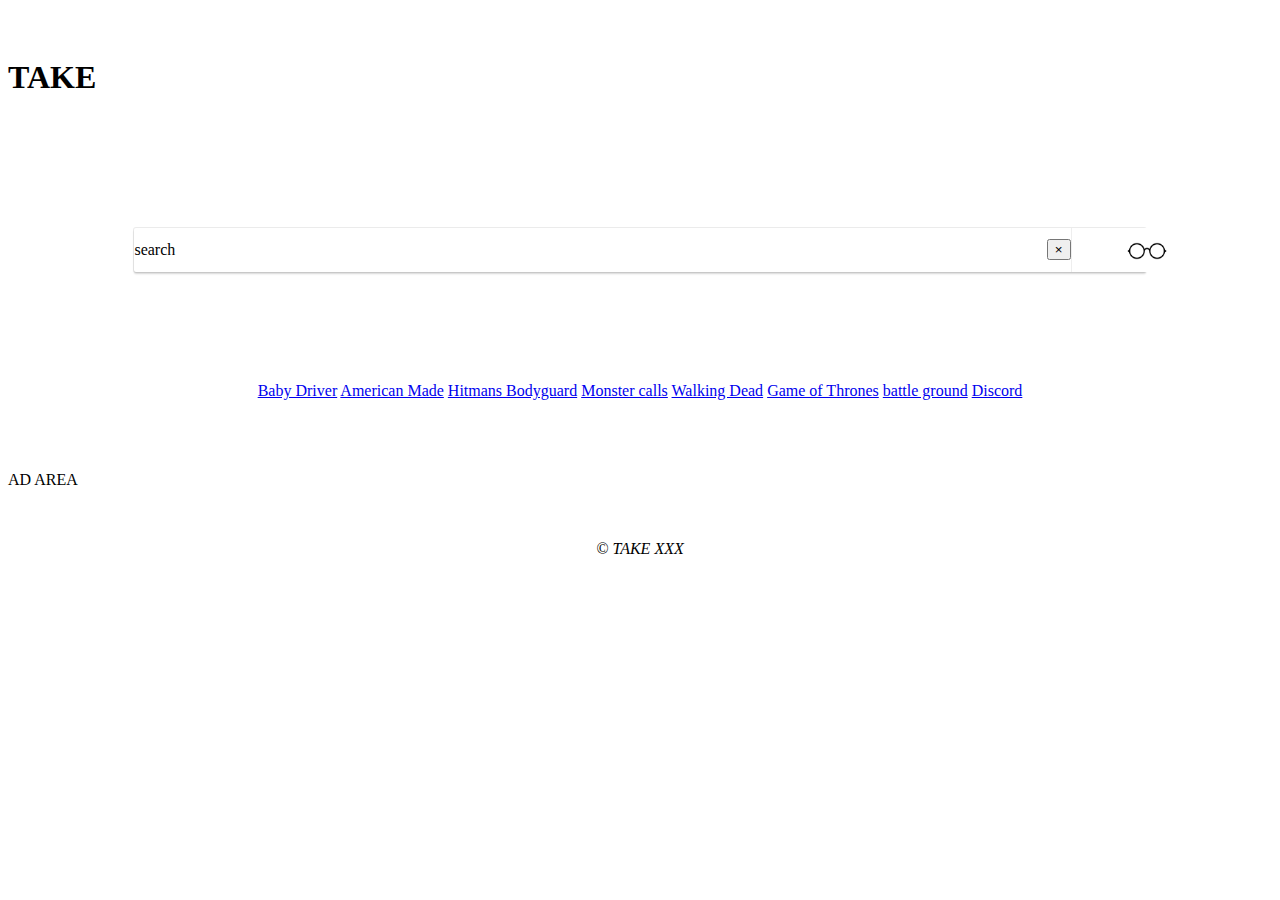
==== index.html @ dae0ed4f "index 추가" ====
<!DOCTYPE html>
<html lang="en">
  <head>
    <!-- Required meta tags -->
    <meta charset="utf-8">
    <meta name="viewport" content="width=device-width, initial-scale=1, shrink-to-fit=no">
     <meta http-equiv="X-UA-Compatible" content="IE=edge,chrome=1" />
    <title>TAKE XXX</title>
    <!-- Bootstrap CSS -->
    <link rel="stylesheet" href="https://maxcdn.bootstrapcdn.com/bootstrap/4.0.0-beta/css/bootstrap.min.css" integrity="sha384-/Y6pD6FV/Vv2HJnA6t+vslU6fwYXjCFtcEpHbNJ0lyAFsXTsjBbfaDjzALeQsN6M" crossorigin="anonymous">
    <style>
      .ad-area{height: 60px; line-height: 60px; margin-bottom: 30px}
      .eye-img{height: 44px; width: auto}
      .search {
          background-color: #fff;
          height: 44px;
          width: 80%;
          margin:30px auto;
          border-radius: 2px;
          box-shadow: 0 2px 2px 0 rgba(0,0,0,0.16), 0 0 0 1px rgba(0,0,0,0.08);
          transition: box-shadow 200ms cubic-bezier(0.4, 0.0, 0.2, 1);
          position: relative;
      }
      .search input {
        width: 85%;
        height: 42px;
        border: none;
      }
      .sub-btn {
        position: absolute;
        text-align: center;
        width: 15%;
        height: 44px;
        border: none;
        background-color: #fff;
        border-left: 1px solid #EEE;
      }
    </style>  
  </head>
  <body>
    <header class="container" style="padding : 30px 0 50px 0">
      <!-- 로고 -->
      <h1>TAKE</h1>
    </header>
    <section>
      <!-- 검색영역 -->
      <div class="container" style="padding : 30px 0 50px 0">
        <div class="search">
           <form action="">
            <div class="form-group">
              <label for="search-bar" class="sr-only">search</label>
              <!-- 검색 창 -->
              <input type="text" name="search-bar" id="search-bar">
              <!-- 내용 지우기 -->
              <button type="button" class="close" aria-label="reset">
                <span aria-hidden="true">&times;</span>
              </button>
              <!-- 검색 버튼 -->
              <button type="submit" class="sub-btn"><img class="eye-img" src="img/eyecon.png" alt=""></button>
            </div>
          </div>
        </form>
      </div>
      <!-- 추천검색어 -->
      <div class="container" style="text-align: center; padding : 30px 0 50px 0">
          <a href="#" class="badge badge-primary">Baby Driver</a>
          <a href="#" class="badge badge-secondary">American Made</a>
          <a href="#" class="badge badge-success">Hitmans Bodyguard</a>
          <a href="#" class="badge badge-danger">Monster calls</a>
          <a href="#" class="badge badge-warning">Walking Dead</a>
          <a href="#" class="badge badge-info">Game of Thrones</a>
          <a href="#" class="badge badge-light">battle ground</a>
          <a href="#" class="badge badge-dark">Discord</a>
      </div>
    </section>
    <footer class="container fixed-bottom">
      <div class="bg-light text-center ad-area">
        AD AREA
      </div>
      <address style="text-align: center">© TAKE XXX</address>
    </footer>

    <!-- Optional JavaScript -->
    <!-- jQuery first, then Popper.js, then Bootstrap JS -->
    <script src="https://code.jquery.com/jquery-3.2.1.slim.min.js" integrity="sha384-KJ3o2DKtIkvYIK3UENzmM7KCkRr/rE9/Qpg6aAZGJwFDMVNA/GpGFF93hXpG5KkN" crossorigin="anonymous"></script>
    <script src="https://cdnjs.cloudflare.com/ajax/libs/popper.js/1.11.0/umd/popper.min.js" integrity="sha384-b/U6ypiBEHpOf/4+1nzFpr53nxSS+GLCkfwBdFNTxtclqqenISfwAzpKaMNFNmj4" crossorigin="anonymous"></script>
    <script src="https://maxcdn.bootstrapcdn.com/bootstrap/4.0.0-beta/js/bootstrap.min.js" integrity="sha384-h0AbiXch4ZDo7tp9hKZ4TsHbi047NrKGLO3SEJAg45jXxnGIfYzk4Si90RDIqNm1" crossorigin="anonymous"></script>
  </body>
</html>
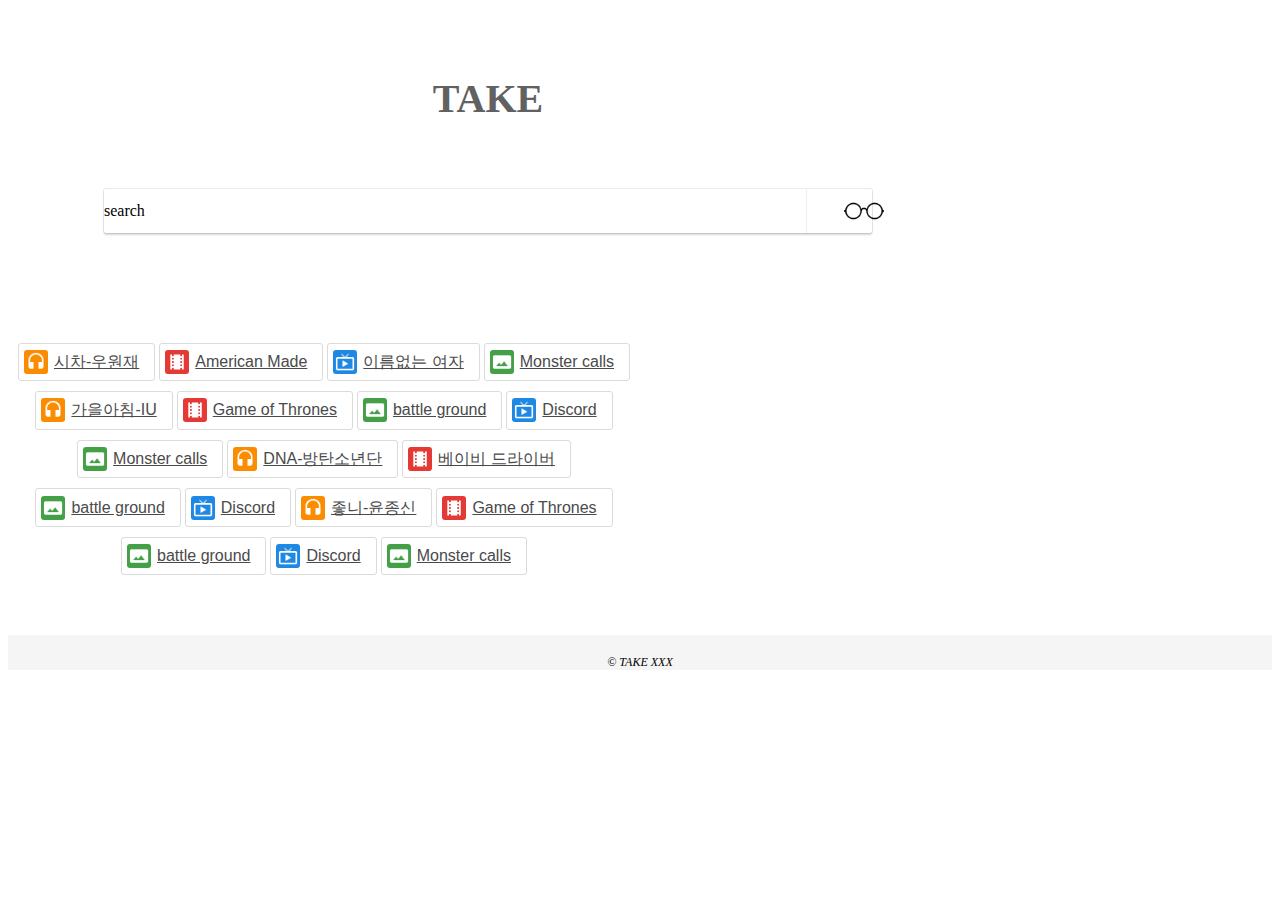
==== commit bd34cea2: "take ver 0.1" ====
--- a/index.html
+++ b/index.html
@@ -8,61 +8,57 @@
     <title>TAKE XXX</title>
     <!-- Bootstrap CSS -->
     <link rel="stylesheet" href="https://maxcdn.bootstrapcdn.com/bootstrap/4.0.0-beta/css/bootstrap.min.css" integrity="sha384-/Y6pD6FV/Vv2HJnA6t+vslU6fwYXjCFtcEpHbNJ0lyAFsXTsjBbfaDjzALeQsN6M" crossorigin="anonymous">
-    <style>
-      .ad-area{height: 60px; line-height: 60px; margin-bottom: 30px}
-      .eye-img{height: 44px; width: auto}
-      .search {
-          background-color: #fff;
-          height: 44px;
-          width: 80%;
-          margin:30px auto;
-          border-radius: 2px;
-          box-shadow: 0 2px 2px 0 rgba(0,0,0,0.16), 0 0 0 1px rgba(0,0,0,0.08);
-          transition: box-shadow 200ms cubic-bezier(0.4, 0.0, 0.2, 1);
-          position: relative;
-      }
-      .search input {
-        width: 85%;
-        height: 42px;
-        border: none;
-      }
-      .sub-btn {
-        position: absolute;
-        text-align: center;
-        width: 15%;
-        height: 44px;
-        border: none;
-        background-color: #fff;
-        border-left: 1px solid #EEE;
-      }
-    </style>  
+    <link rel="stylesheet" href="css/style.css"> 
+    <link rel="stylesheet" href="css/animate.css"> 
   </head>
-  <body>
-    <header class="container" style="padding : 30px 0 50px 0">
+  <body class="main">
+    <header class="container" style="">
+      <h1 class="tlt" data-in-effect="fadeInUp">TAKE</h1>
       <!-- 로고 -->
-      <h1>TAKE</h1>
+      <!--
+      <h1><span class="one">T</span><span class="two">A</span><span class="three">K</span><span class="four">E</span></h1>
+       -->
     </header>
-    <section>
+    <main>
       <!-- 검색영역 -->
-      <div class="container" style="padding : 30px 0 50px 0">
+      <div class="container search-contain">
         <div class="search">
            <form action="">
             <div class="form-group">
               <label for="search-bar" class="sr-only">search</label>
               <!-- 검색 창 -->
               <input type="text" name="search-bar" id="search-bar">
-              <!-- 내용 지우기 -->
-              <button type="button" class="close" aria-label="reset">
-                <span aria-hidden="true">&times;</span>
-              </button>
               <!-- 검색 버튼 -->
-              <button type="submit" class="sub-btn"><img class="eye-img" src="img/eyecon.png" alt=""></button>
+              <button type="submit" class="search-btn">검색</button>
             </div>
           </div>
         </form>
       </div>
+
       <!-- 추천검색어 -->
-      <div class="container" style="text-align: center; padding : 30px 0 50px 0">
+      <div class="container list-contain">
+          <a href="sub.html" class="list-btn music">시차-우원재</a>
+          <a href="#" class="list-btn movie">American Made</a>
+          <a href="#" class="list-btn tv">이름없는 여자</a>
+          <a href="#" class="list-btn image">Monster calls</a>
+          <a href="#" class="list-btn music">가을아침-IU</a>
+          <a href="#" class="list-btn movie">Game of Thrones</a>
+          <a href="#" class="list-btn image">battle ground</a>
+          <a href="#" class="list-btn tv">Discord</a>
+          <a href="#" class="list-btn image">Monster calls</a>
+          <a href="#" class="list-btn music">DNA-방탄소년단</a>
+          <a href="#" class="list-btn movie">베이비 드라이버</a>
+          <a href="#" class="list-btn image">battle ground</a>
+          <a href="#" class="list-btn tv">Discord</a>
+          <a href="#" class="list-btn music">좋니-윤종신</a>
+          <a href="#" class="list-btn movie">Game of Thrones</a>
+          <a href="#" class="list-btn image">battle ground</a>
+          <a href="#" class="list-btn tv">Discord</a>
+          <a href="#" class="list-btn image">Monster calls</a>
+      </div>
+
+      <!--
+      <div class="container list-contain">
           <a href="#" class="badge badge-primary">Baby Driver</a>
           <a href="#" class="badge badge-secondary">American Made</a>
           <a href="#" class="badge badge-success">Hitmans Bodyguard</a>
@@ -72,18 +68,24 @@
           <a href="#" class="badge badge-light">battle ground</a>
           <a href="#" class="badge badge-dark">Discord</a>
       </div>
-    </section>
-    <footer class="container fixed-bottom">
-      <div class="bg-light text-center ad-area">
-        AD AREA
-      </div>
-      <address style="text-align: center">© TAKE XXX</address>
+      -->
+    </main>
+    <footer class="fixed-bottom">
+      <address>© TAKE XXX</address>
     </footer>
-
+    <script src="https://code.jquery.com/jquery-3.2.1.slim.min.js" integrity="sha384-KJ3o2DKtIkvYIK3UENzmM7KCkRr/rE9/Qpg6aAZGJwFDMVNA/GpGFF93hXpG5KkN" crossorigin="anonymous"></script>
+   <script src="js/lettering.js"></script>
+   <script src="js/textillate.js"></script>
     <!-- Optional JavaScript -->
     <!-- jQuery first, then Popper.js, then Bootstrap JS -->
-    <script src="https://code.jquery.com/jquery-3.2.1.slim.min.js" integrity="sha384-KJ3o2DKtIkvYIK3UENzmM7KCkRr/rE9/Qpg6aAZGJwFDMVNA/GpGFF93hXpG5KkN" crossorigin="anonymous"></script>
+    
+    
     <script src="https://cdnjs.cloudflare.com/ajax/libs/popper.js/1.11.0/umd/popper.min.js" integrity="sha384-b/U6ypiBEHpOf/4+1nzFpr53nxSS+GLCkfwBdFNTxtclqqenISfwAzpKaMNFNmj4" crossorigin="anonymous"></script>
     <script src="https://maxcdn.bootstrapcdn.com/bootstrap/4.0.0-beta/js/bootstrap.min.js" integrity="sha384-h0AbiXch4ZDo7tp9hKZ4TsHbi047NrKGLO3SEJAg45jXxnGIfYzk4Si90RDIqNm1" crossorigin="anonymous"></script>
+     <script>
+      $(function () {
+        $('.tlt').textillate();
+      })
+    </script>
   </body>
 </html>--- a/css/style.css
+++ b/css/style.css
@@ -0,0 +1,167 @@
+a:hover {text-decoration: none;}
+.container{width: 960px}
+/* 로고 */
+.main header{padding : 40px 0 0 0; text-align: center;}
+.main header img{width: 180px; height: auto}
+.main h1{font-size: 40px; color: #616161}
+/* 검색 */
+.main .search-contain{padding : 10px 0 50px 0}
+.eye-img{height: 44px; width: auto}
+.search {
+    background-color: #fff;
+    height: 44px;
+    width: 80%;
+    margin:30px auto;
+    border-radius: 2px;
+    box-shadow: 0 2px 2px 0 rgba(0,0,0,0.16), 0 0 0 1px rgba(0,0,0,0.08);
+    transition: box-shadow 200ms cubic-bezier(0.4, 0.0, 0.2, 1);
+    position: relative;
+}
+.sub .search {
+  margin: 0;
+  width: 100%;
+}
+#search-bar{
+  width: 85%;
+  height: 42px;
+  border: none;
+}
+.search-btn{
+  position: absolute;
+  text-align: center;
+  text-indent: -9999px;
+  width: 15%;
+  height: 44px;
+  border: none;
+  background: url(../img/eyecon.png) center center no-repeat;
+  border-left: 1px solid #EEE;
+  background-size: 40% auto;
+} 
+/* 리스트 */
+.list-contain{text-align: center; padding : 30px 0 50px 0; width: 50%; magin:0 auto;}
+.list-btn{
+    font-family: Averta,Arial,sans-serif;
+    position: relative;
+    border: 1px solid #dbdbdb;
+    border-radius: 3px;
+    align-items: center;
+    box-shadow: none;
+    color:#4a4a4a;
+    font-size: 1rem;
+    height: 2.285em;
+    vertical-align: top;
+    display: inline-flex;
+    line-height: 1.5;
+    padding: 0 15px 0 35px;
+    margin-bottom: 10px;
+    font-weight: 400;
+}
+.list-btn::after{
+  content: "";
+  width: 24px;
+  height: 24px;
+  position: absolute;
+  left: 5px;
+  border-radius: 3px;
+}
+.music::after{
+  background: url(../img/ic_headset2x.png) center center no-repeat;
+  background-size: 18px auto;
+  background-color: #fb8c00;
+}
+.tv::after{
+  background: url(../img/ic_live_tv_white2x.png) center center no-repeat;
+  background-size: 18px auto;
+  background-color: #1e88e5;
+}
+.movie::after{
+  background: url(../img/ic_local_movies2x.png) center center no-repeat;
+  background-size: 18px auto;
+  background-color: #e53935;
+}
+.image::after{
+  background: url(../img/ic_panorama2x.png) center center no-repeat;
+  background-size: 18px auto;
+  background-color: #43a047;
+}
+/*
+.one{color: #fb8c00}
+.two{color: #1e88e5}
+.three{color: #e53935}
+.four{color: #43a047}
+*/
+/* 푸터 */
+
+footer{
+  text-align: center; 
+  padding: 20px 0 0 0; 
+  background-color: #f5f5f5
+}
+
+address{
+  font-size: 12px;
+}
+
+/* sub */
+.sub h1{font-size: 30px; color: #616161; text-align: center; position: relative; top:5px;}
+.sub h1 a{color: #616161; }
+.sub header{background-color:#fff; padding: 30px 0 30px 0; border-bottom: 1px solid #dbdbdb;}
+.sub {background-color:#f5f5f5}
+.result-list {
+    background-color: #fff;
+    padding:30px;
+    margin:30px auto;
+    border-radius: 2px;
+    box-shadow: 0 2px 2px 0 rgba(0,0,0,0.16), 0 0 0 1px rgba(0,0,0,0.08);
+    transition: box-shadow 200ms cubic-bezier(0.4, 0.0, 0.2, 1);
+    position: relative;
+}
+.result-list dl{
+  padding: 0;
+  list-style: none;
+  margin-bottom: 0;
+}
+.result-list a{
+  font-size: 20px;
+  font-weight: 400;
+}
+.result-list dd{
+  padding-top:10px;
+  font-size: 14px;
+}
+
+.result-list dt{
+  position: relative;
+  text-indent: 35px
+}
+
+.result-list dt::after{
+  content: "";
+  width: 26px;
+  height: 26px;
+  position: absolute;
+  top: 0;
+  left: 0;
+  border-radius: 3px;
+}
+
+.music::after{
+  background: url(../img/ic_headset2x.png) center center no-repeat;
+  background-size: 20px auto;
+  background-color: #fb8c00;
+}
+.tv::after{
+  background: url(../img/ic_live_tv_white2x.png) center center no-repeat;
+  background-size: 20px auto;
+  background-color: #1e88e5;
+}
+.movie::after{
+  background: url(../img/ic_local_movies2x.png) center center no-repeat;
+  background-size: 20px auto;
+  background-color: #e53935;
+}
+.image::after{
+  background: url(../img/ic_panorama2x.png) center center no-repeat;
+  background-size: 20px auto;
+  background-color: #43a047;
+}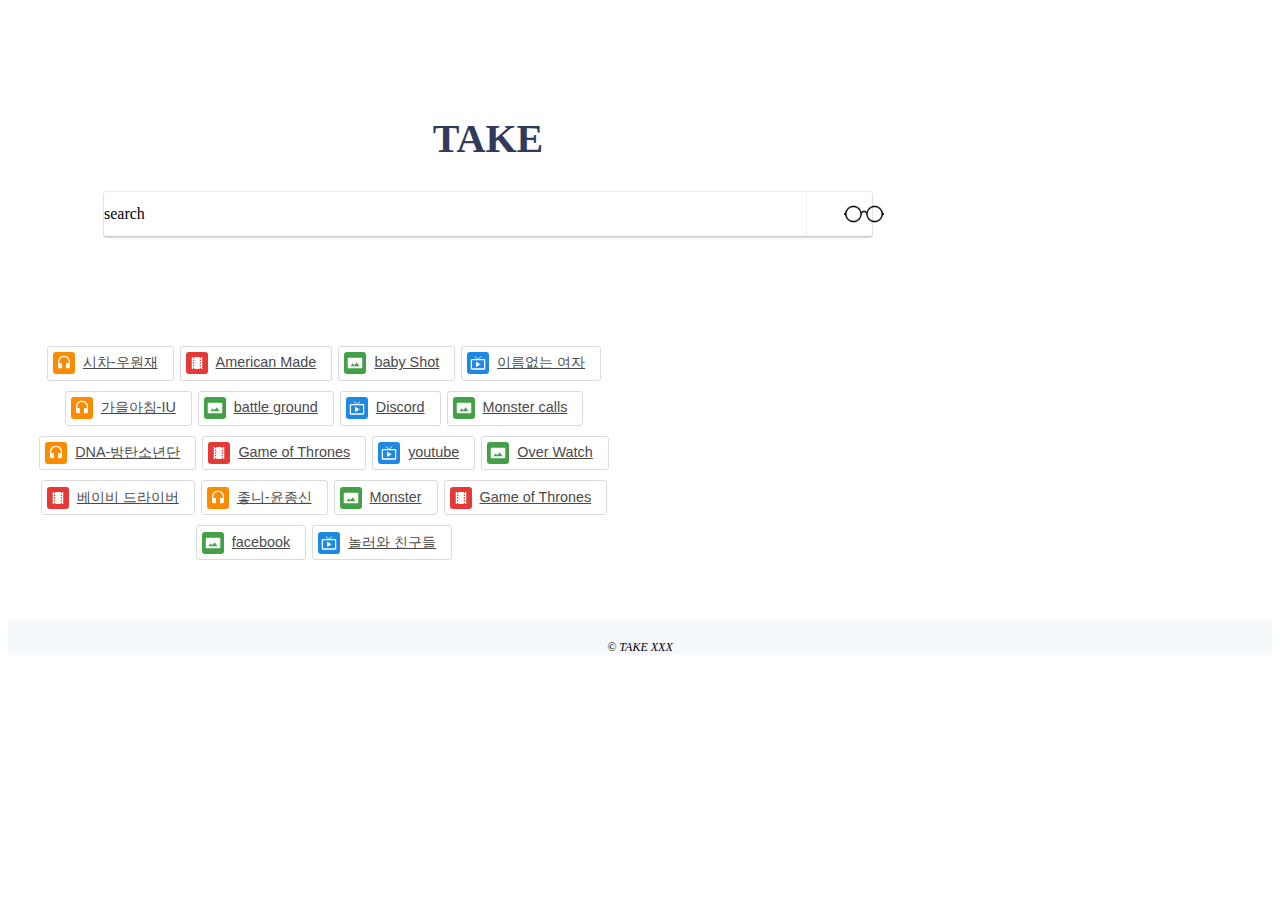
==== commit f9b1cae0: "디자인 수정" ====
--- a/index.html
+++ b/index.html
@@ -1,5 +1,5 @@
 <!DOCTYPE html>
-<html lang="en">
+<html lang="ko">
   <head>
     <!-- Required meta tags -->
     <meta charset="utf-8">
@@ -39,22 +39,29 @@
       <div class="container list-contain">
           <a href="sub.html" class="list-btn music">시차-우원재</a>
           <a href="#" class="list-btn movie">American Made</a>
+          <a href="#" class="list-btn image">baby Shot</a>
           <a href="#" class="list-btn tv">이름없는 여자</a>
-          <a href="#" class="list-btn image">Monster calls</a>
+         
           <a href="#" class="list-btn music">가을아침-IU</a>
-          <a href="#" class="list-btn movie">Game of Thrones</a>
+          
           <a href="#" class="list-btn image">battle ground</a>
+          
           <a href="#" class="list-btn tv">Discord</a>
           <a href="#" class="list-btn image">Monster calls</a>
           <a href="#" class="list-btn music">DNA-방탄소년단</a>
+          <a href="#" class="list-btn movie">Game of Thrones</a>
+          <a href="#" class="list-btn tv">youtube</a>
+
+          
+          <a href="#" class="list-btn image">Over Watch</a>
           <a href="#" class="list-btn movie">베이비 드라이버</a>
-          <a href="#" class="list-btn image">battle ground</a>
-          <a href="#" class="list-btn tv">Discord</a>
           <a href="#" class="list-btn music">좋니-윤종신</a>
+          <a href="#" class="list-btn image">Monster</a>
+
           <a href="#" class="list-btn movie">Game of Thrones</a>
-          <a href="#" class="list-btn image">battle ground</a>
-          <a href="#" class="list-btn tv">Discord</a>
-          <a href="#" class="list-btn image">Monster calls</a>
+          <a href="#" class="list-btn image">facebook</a>
+          <a href="#" class="list-btn tv">놀러와 친구들</a>
+          
       </div>
 
       <!--
--- a/css/style.css
+++ b/css/style.css
@@ -1,11 +1,11 @@
 a:hover {text-decoration: none;}
 .container{width: 960px}
 /* 로고 */
-.main header{padding : 40px 0 0 0; text-align: center;}
+.main header{padding : 80px 0 0 0; text-align: center;}
 .main header img{width: 180px; height: auto}
-.main h1{font-size: 40px; color: #616161}
+.main h1{font-size: 40px; color: #313A5A; font-weight: 800}
 /* 검색 */
-.main .search-contain{padding : 10px 0 50px 0}
+.main .search-contain{padding : 0 0 50px 0}
 .eye-img{height: 44px; width: auto}
 .search {
     background-color: #fff;
@@ -47,42 +47,43 @@
     align-items: center;
     box-shadow: none;
     color:#4a4a4a;
-    font-size: 1rem;
+    font-size: 0.9rem;
     height: 2.285em;
     vertical-align: top;
     display: inline-flex;
     line-height: 1.5;
     padding: 0 15px 0 35px;
-    margin-bottom: 10px;
+    margin:0 1px 10px 1px;
     font-weight: 400;
 }
 .list-btn::after{
   content: "";
-  width: 24px;
-  height: 24px;
+  width: 22px;
+  height: 22px;
   position: absolute;
   left: 5px;
   border-radius: 3px;
 }
 .music::after{
   background: url(../img/ic_headset2x.png) center center no-repeat;
-  background-size: 18px auto;
-  background-color: #fb8c00;
+  background-size: 16px auto;
+  background-color: #fb8c00; 
 }
 .tv::after{
   background: url(../img/ic_live_tv_white2x.png) center center no-repeat;
-  background-size: 18px auto;
+  background-size: 16px auto;
   background-color: #1e88e5;
 }
 .movie::after{
   background: url(../img/ic_local_movies2x.png) center center no-repeat;
-  background-size: 18px auto;
+  background-size: 16px auto;
   background-color: #e53935;
 }
 .image::after{
   background: url(../img/ic_panorama2x.png) center center no-repeat;
-  background-size: 18px auto;
-  background-color: #43a047;
+  background-size: 16px auto;
+  background-color: #43a047; 
+  /* background-color:#5980DA */
 }
 /*
 .one{color: #fb8c00}
@@ -95,7 +96,7 @@
 footer{
   text-align: center; 
   padding: 20px 0 0 0; 
-  background-color: #f5f5f5
+  background-color: #F6F9FC
 }
 
 address{
@@ -103,11 +104,11 @@
 }
 
 /* sub */
-.sub h1{font-size: 30px; color: #616161; text-align: center; position: relative; top:5px;}
-.sub h1 a{color: #616161; }
+.sub h1{font-size: 30px; color: #313A5A; font-weight: 800; text-align: center; position: relative; top:5px;}
+.sub h1 a{color: #313A5A; }
 .sub header{background-color:#fff; padding: 30px 0 30px 0; border-bottom: 1px solid #dbdbdb;}
-.sub {background-color:#f5f5f5}
-.result-list {
+.sub {background-color:#F6F9FC}
+.result-list dl{
     background-color: #fff;
     padding:30px;
     margin:30px auto;
@@ -116,18 +117,19 @@
     transition: box-shadow 200ms cubic-bezier(0.4, 0.0, 0.2, 1);
     position: relative;
 }
-.result-list dl{
-  padding: 0;
-  list-style: none;
-  margin-bottom: 0;
-}
-.result-list a{
-  font-size: 20px;
+.result-list dt a{
+  font-size: 18px;
   font-weight: 400;
 }
 .result-list dd{
-  padding-top:10px;
-  font-size: 14px;
+  padding-top:0px;
+  font-size: 13px;
+  margin-bottom: 0;
+}
+
+.result-list .url{
+  padding: 3px 0 5px 0;
+  color: #898989;
 }
 
 .result-list dt{
@@ -145,23 +147,44 @@
   border-radius: 3px;
 }
 
-.music::after{
+
+.result-list .link{
+  text-align: right;
+  margin-bottom: 0;
+  padding-top: 5px;
+}
+
+.result-list .link a{
+    display: inline-block;
+    height: 22px;
+    width: 60px;
+    position: relative;
+    color: #616161;
+}
+
+.result-list .link a img{
+  width: 22px;
+  height: 22px
+}
+
+.sub .music::after{
   background: url(../img/ic_headset2x.png) center center no-repeat;
   background-size: 20px auto;
   background-color: #fb8c00;
 }
-.tv::after{
+.sub .tv::after{
   background: url(../img/ic_live_tv_white2x.png) center center no-repeat;
   background-size: 20px auto;
   background-color: #1e88e5;
 }
-.movie::after{
+.sub .movie::after{
   background: url(../img/ic_local_movies2x.png) center center no-repeat;
   background-size: 20px auto;
   background-color: #e53935;
 }
-.image::after{
+.sub .image::after{
   background: url(../img/ic_panorama2x.png) center center no-repeat;
   background-size: 20px auto;
   background-color: #43a047;
-}+}
+
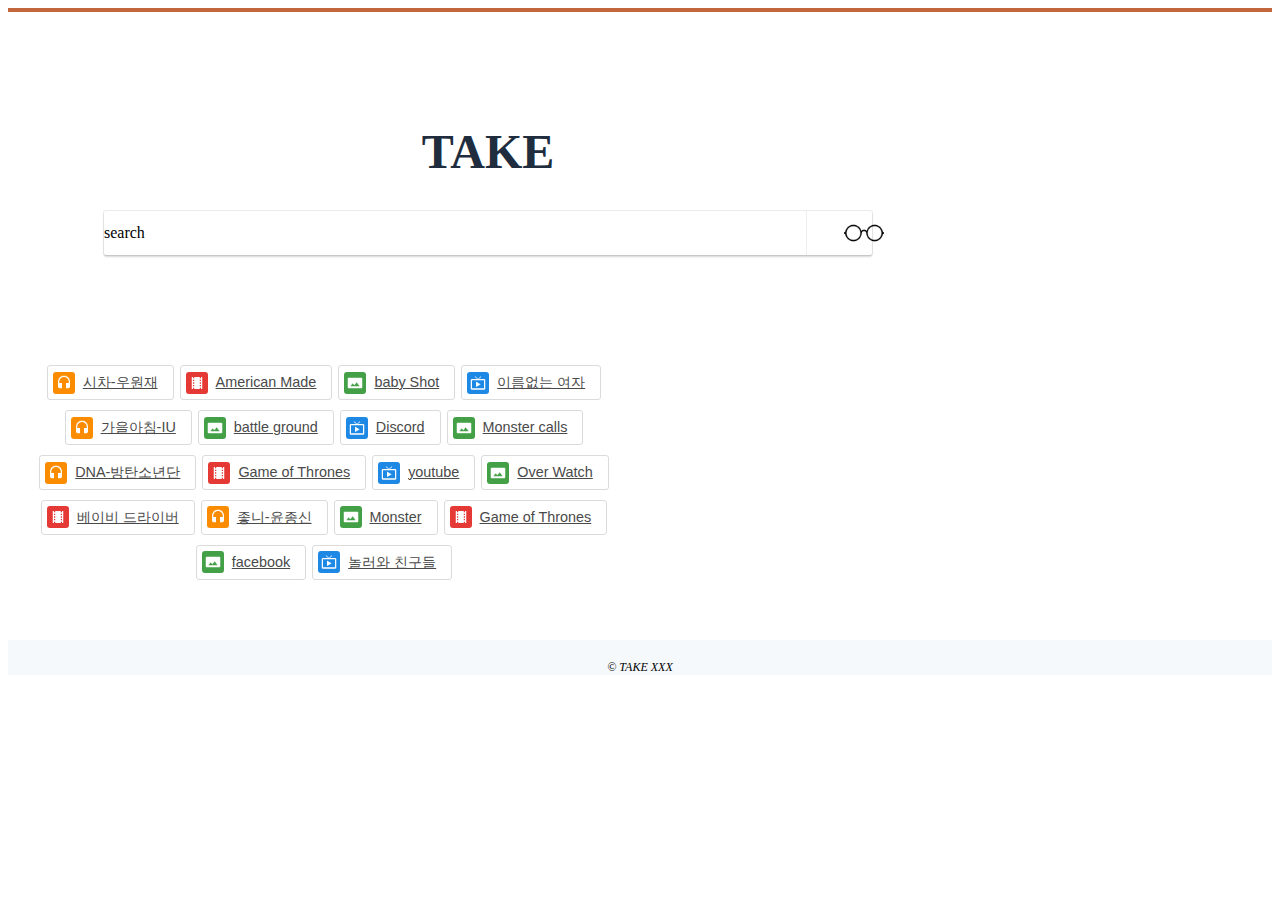
==== commit b873fbce: "디자인 수정" ====
--- a/index.html
+++ b/index.html
@@ -12,7 +12,7 @@
     <link rel="stylesheet" href="css/animate.css"> 
   </head>
   <body class="main">
-    <header class="container" style="">
+    <header class="container">
       <h1 class="tlt" data-in-effect="fadeInUp">TAKE</h1>
       <!-- 로고 -->
       <!--
--- a/css/style.css
+++ b/css/style.css
@@ -1,14 +1,14 @@
 a:hover {text-decoration: none;}
+body{border-top: 4px solid #C4663C}
 .container{width: 960px}
 /* 로고 */
-.main header{padding : 80px 0 0 0; text-align: center;}
+.main header{padding : 80px 0 0 0; text-align: center}
 .main header img{width: 180px; height: auto}
-.main h1{font-size: 40px; color: #313A5A; font-weight: 800}
+.main h1{font-size: 48px; color: #202D3E; font-weight: 800}
 /* 검색 */
 .main .search-contain{padding : 0 0 50px 0}
 .eye-img{height: 44px; width: auto}
 .search {
-    background-color: #fff;
     height: 44px;
     width: 80%;
     margin:30px auto;
@@ -96,7 +96,7 @@
 footer{
   text-align: center; 
   padding: 20px 0 0 0; 
-  background-color: #F6F9FC
+  background-color: #F6F9FC;
 }
 
 address{
@@ -104,19 +104,30 @@
 }
 
 /* sub */
-.sub h1{font-size: 30px; color: #313A5A; font-weight: 800; text-align: center; position: relative; top:5px;}
-.sub h1 a{color: #313A5A; }
-.sub header{background-color:#fff; padding: 30px 0 30px 0; border-bottom: 1px solid #dbdbdb;}
+.sub h1{font-size: 34px; color: #202D3E; font-weight: 800;  text-align: center; position: relative; top:3px;}
+.sub h1 a{color: #202D3E; }
+.sub header{background-color:#fff; padding: 26px 0 30px 0; border-bottom: 1px solid #dbdbdb;}
 .sub {background-color:#F6F9FC}
+.result-list {
+    padding: 30px 0;
+}
 .result-list dl{
     background-color: #fff;
     padding:30px;
-    margin:30px auto;
+    margin:0;
+    border: 1px solid #dbdbdb;
     border-radius: 2px;
-    box-shadow: 0 2px 2px 0 rgba(0,0,0,0.16), 0 0 0 1px rgba(0,0,0,0.08);
+    border-top: none;
+    /* box-shadow: 0 2px 2px 0 rgba(0,0,0,0.16), 0 0 0 1px rgba(0,0,0,0.08);
     transition: box-shadow 200ms cubic-bezier(0.4, 0.0, 0.2, 1);
-    position: relative;
-}
+    */
+    position: relative;
+}
+
+.result-list dl:first-child{
+    border-top: 1px solid #dbdbdb;
+}
+
 .result-list dt a{
   font-size: 18px;
   font-weight: 400;
@@ -188,3 +199,86 @@
   background-color: #43a047;
 }
 
+.view{
+  background: url(../img/dark-triangles.png);
+}
+.view h1{padding: 30px 0 0 30px; font-size: 24px}
+.view h1 a{color: #fff; font-weight: 800}
+.view footer{
+  text-align: center; 
+  padding: 20px 0 0 0; 
+  background:none;
+}
+.view address{
+  font-size: 12px;
+  color: #fff;
+}
+.view .content{
+  color: #fff;
+  padding:15px;
+  font-size: 14px;
+}
+.cover{
+  position: relative;
+  overflow: hidden;
+  padding-top: 56.25%;
+}
+
+.cover iframe{
+  position: absolute;
+  width: 100%;
+  left: 0;
+  top: 0;
+}
+
+html{
+  height: 100%
+}
+
+.new{
+  width: 100%;
+  height: 100%;
+}
+
+.wrap{
+  position: relative;
+  height: 100%;
+  padding-top: 46px;
+  box-sizing: border-box;
+
+}
+
+.iframe_container{
+  width: 100%;
+  height: 100%;
+  margin: 0;
+  padding: 0;
+}
+
+.iframe_container iframe{
+  border: none;
+  margin: 0;
+  padding: 0;
+}
+
+.new header{
+  position: absolute;
+  top: 0;
+  left: 0;
+  height: 46px;
+  width: 100%;
+  vertical-align: middle;
+  background: url(../img/dark-triangles.png);
+}
+
+.new h1{
+  margin:0;
+  padding: 8px 0;
+  font-size: 30px;
+  text-indent: 20px;
+  line-height: 30px;
+}
+
+.new h1 a{
+  color: #fff; font-weight: 800
+}
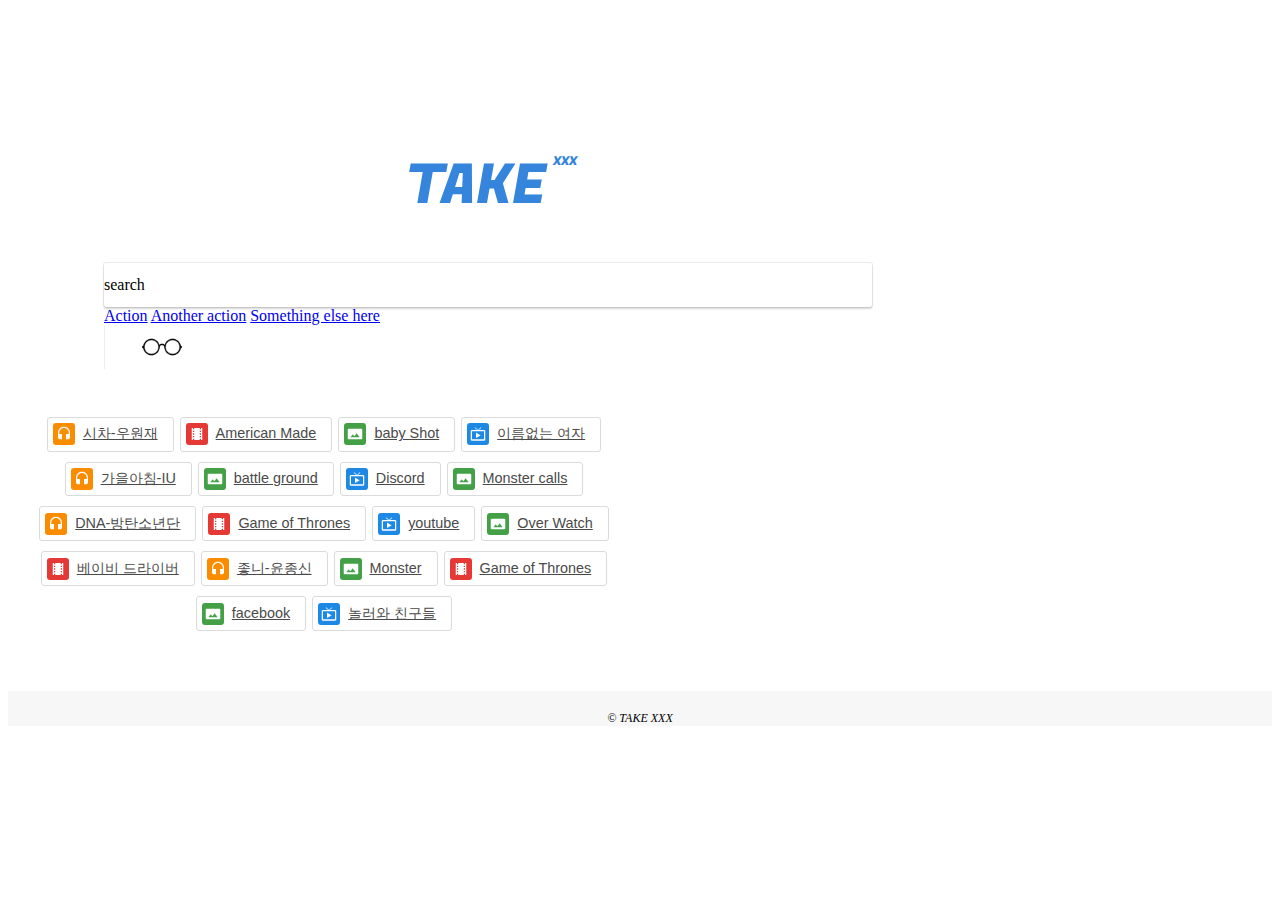
==== commit f450120b: "로고 수정 및 페이지 추가" ====
--- a/index.html
+++ b/index.html
@@ -8,12 +8,13 @@
     <title>TAKE XXX</title>
     <!-- Bootstrap CSS -->
     <link rel="stylesheet" href="https://maxcdn.bootstrapcdn.com/bootstrap/4.0.0-beta/css/bootstrap.min.css" integrity="sha384-/Y6pD6FV/Vv2HJnA6t+vslU6fwYXjCFtcEpHbNJ0lyAFsXTsjBbfaDjzALeQsN6M" crossorigin="anonymous">
+    <link href="https://fonts.googleapis.com/css?family=Fugaz+One" rel="stylesheet">
     <link rel="stylesheet" href="css/style.css"> 
     <link rel="stylesheet" href="css/animate.css"> 
   </head>
   <body class="main">
     <header class="container">
-      <h1 class="tlt" data-in-effect="fadeInUp">TAKE</h1>
+      <h1 >TAKE<span>XXX</span></h1>
       <!-- 로고 -->
       <!--
       <h1><span class="one">T</span><span class="two">A</span><span class="three">K</span><span class="four">E</span></h1>
@@ -23,16 +24,23 @@
       <!-- 검색영역 -->
       <div class="container search-contain">
         <div class="search">
-           <form action="">
-            <div class="form-group">
+          <form action="">
+            <div class="form-group dropdown">
               <label for="search-bar" class="sr-only">search</label>
               <!-- 검색 창 -->
-              <input type="text" name="search-bar" id="search-bar">
+              <input type="text" class="dropdown-toggle" name="search-bar" data-toggle="dropdown" id="search-bar" autocomplete="off">
+              <!-- 검색 추천 -->
+              <div class="dropdown-menu" aria-labelledby="search-bar">
+                <a class="dropdown-item" href="#">Action</a>
+                <a class="dropdown-item" href="#">Another action</a>
+                <a class="dropdown-item" href="#">Something else here</a>
+              </div>
               <!-- 검색 버튼 -->
-              <button type="submit" class="search-btn">검색</button>
+              <button type="button" class="search-btn">검색</button>
             </div>
-          </div>
-        </form>
+            
+          </form>
+        </div>
       </div>
 
       <!-- 추천검색어 -->
@@ -85,13 +93,12 @@
    <script src="js/textillate.js"></script>
     <!-- Optional JavaScript -->
     <!-- jQuery first, then Popper.js, then Bootstrap JS -->
-    
-    
     <script src="https://cdnjs.cloudflare.com/ajax/libs/popper.js/1.11.0/umd/popper.min.js" integrity="sha384-b/U6ypiBEHpOf/4+1nzFpr53nxSS+GLCkfwBdFNTxtclqqenISfwAzpKaMNFNmj4" crossorigin="anonymous"></script>
     <script src="https://maxcdn.bootstrapcdn.com/bootstrap/4.0.0-beta/js/bootstrap.min.js" integrity="sha384-h0AbiXch4ZDo7tp9hKZ4TsHbi047NrKGLO3SEJAg45jXxnGIfYzk4Si90RDIqNm1" crossorigin="anonymous"></script>
      <script>
       $(function () {
         $('.tlt').textillate();
+        //$('.dropdown-toggle').dropdown();
       })
     </script>
   </body>
--- a/css/style.css
+++ b/css/style.css
@@ -1,10 +1,10 @@
 a:hover {text-decoration: none;}
-body{border-top: 4px solid #C4663C}
+/* body{border-top: 4px solid #C4663C} */
 .container{width: 960px}
 /* 로고 */
-.main header{padding : 80px 0 0 0; text-align: center}
-.main header img{width: 180px; height: auto}
-.main h1{font-size: 48px; color: #202D3E; font-weight: 800}
+.main header{padding : 100px 0 0 0; text-align: center}
+.main span{font-size: 12px; vertical-align: top; position: relative; top:7px; left: 7px;}
+.main h1{font-size: 55px; color: #3485db; font-weight: 400; font-family: 'Fugaz One', cursive;}
 /* 검색 */
 .main .search-contain{padding : 0 0 50px 0}
 .eye-img{height: 44px; width: auto}
@@ -16,6 +16,7 @@
     box-shadow: 0 2px 2px 0 rgba(0,0,0,0.16), 0 0 0 1px rgba(0,0,0,0.08);
     transition: box-shadow 200ms cubic-bezier(0.4, 0.0, 0.2, 1);
     position: relative;
+
 }
 .sub .search {
   margin: 0;
@@ -25,6 +26,7 @@
   width: 85%;
   height: 42px;
   border: none;
+  text-indent: 1.5rem
 }
 .search-btn{
   position: absolute;
@@ -37,6 +39,9 @@
   border-left: 1px solid #EEE;
   background-size: 40% auto;
 } 
+.dropdown-menu.show{
+  width: 100%;
+}
 /* 리스트 */
 .list-contain{text-align: center; padding : 30px 0 50px 0; width: 50%; magin:0 auto;}
 .list-btn{
@@ -96,7 +101,7 @@
 footer{
   text-align: center; 
   padding: 20px 0 0 0; 
-  background-color: #F6F9FC;
+  background-color: #F7F7F7;
 }
 
 address{
@@ -104,10 +109,16 @@
 }
 
 /* sub */
-.sub h1{font-size: 34px; color: #202D3E; font-weight: 800;  text-align: center; position: relative; top:3px;}
-.sub h1 a{color: #202D3E; }
-.sub header{background-color:#fff; padding: 26px 0 30px 0; border-bottom: 1px solid #dbdbdb;}
-.sub {background-color:#F6F9FC}
+.sub h1{
+    font-size: 34px;
+    font-family: 'Fugaz One', cursive;
+    color: #3485db; font-weight: 800;
+    text-align: center;
+    position: relative;
+    top:5px;}
+.sub h1 a{color: #3485db; }
+.sub header{background-color:#fff; padding: 30px 0 30px 0; border-bottom: 1px solid #dbdbdb;}
+.sub {background-color:#F7F7F7}
 .result-list {
     padding: 30px 0;
 }
@@ -131,6 +142,7 @@
 .result-list dt a{
   font-size: 18px;
   font-weight: 400;
+  color: #3765B4
 }
 .result-list dd{
   padding-top:0px;
@@ -199,16 +211,35 @@
   background-color: #43a047;
 }
 
-.view{
+.page-link{
+  color: #3485db
+}
+
+.page-item.active .page-link{
+  background-color: #3485db;
+  border-color: #3485db
+}
+
+.view {
   background: url(../img/dark-triangles.png);
-}
-.view h1{padding: 30px 0 0 30px; font-size: 24px}
+  height: 100%;
+}
+
+.view header{position: absolute; top: 30px; left:30px}
+.view h1{font-family: 'Fugaz One'; font-size: 24px}
 .view h1 a{color: #fff; font-weight: 800}
-.view footer{
-  text-align: center; 
-  padding: 20px 0 0 0; 
-  background:none;
-}
+.view main,.view .container, .carousel, .carousel-inner, .carousel-item{
+  height: 100%;
+}
+
+.carousel-item{
+  text-align: center;
+}
+
+.carousel-item img{
+  height: 100%; width: auto;
+}
+
 .view address{
   font-size: 12px;
   color: #fff;
@@ -217,68 +248,151 @@
   color: #fff;
   padding:15px;
   font-size: 14px;
-}
-.cover{
-  position: relative;
-  overflow: hidden;
-  padding-top: 56.25%;
-}
-
-.cover iframe{
-  position: absolute;
-  width: 100%;
-  left: 0;
-  top: 0;
-}
-
-html{
-  height: 100%
-}
+} 
 
 .new{
-  width: 100%;
-  height: 100%;
-}
-
-.wrap{
-  position: relative;
-  height: 100%;
-  padding-top: 46px;
-  box-sizing: border-box;
-
-}
-
-.iframe_container{
-  width: 100%;
-  height: 100%;
-  margin: 0;
-  padding: 0;
-}
-
-.iframe_container iframe{
-  border: none;
-  margin: 0;
-  padding: 0;
+  background-color: #fff;
 }
 
 .new header{
-  position: absolute;
-  top: 0;
-  left: 0;
-  height: 46px;
-  width: 100%;
-  vertical-align: middle;
-  background: url(../img/dark-triangles.png);
+  padding-top:50px;
 }
 
 .new h1{
+  font-family: 'Fugaz One', cursive;
   margin:0;
-  padding: 8px 0;
-  font-size: 30px;
-  text-indent: 20px;
-  line-height: 30px;
+  color: #3485db;
+  font-size: 44px;
 }
 
 .new h1 a{
-  color: #fff; font-weight: 800
-}
+  color: #3485db; font-weight: 800
+}
+
+.new h1 span{font-size: 12px; vertical-align: top; position: relative; top:4px; left: 4px;}
+
+.text-container{
+  padding: 20px;
+  font-size: 14px;
+  color: #333
+}
+
+.loading-container,
+.loading {
+    height: 100px;
+    position: relative;
+    width: 100px;
+    border-radius: 100%;
+}
+
+
+.loading-container { margin: 40px auto }
+
+.loading {
+    border: 2px solid transparent;
+    border-color: transparent #3485db transparent #3485db;
+    -moz-animation: rotate-loading 1.5s linear 0s infinite normal;
+    -moz-transform-origin: 50% 50%;
+    -o-animation: rotate-loading 1.5s linear 0s infinite normal;
+    -o-transform-origin: 50% 50%;
+    -webkit-animation: rotate-loading 1.5s linear 0s infinite normal;
+    -webkit-transform-origin: 50% 50%;
+    animation: rotate-loading 1.5s linear 0s infinite normal;
+    transform-origin: 50% 50%;
+}
+
+.loading-container .loading {
+    -webkit-transition: all 0.5s ease-in-out;
+    -moz-transition: all 0.5s ease-in-out;
+    -ms-transition: all 0.5s ease-in-out;
+    -o-transition: all 0.5s ease-in-out;
+    transition: all 0.5s ease-in-out;
+}
+
+#loading-text {
+    -moz-animation: loading-text-opacity 2s linear 0s infinite normal;
+    -o-animation: loading-text-opacity 2s linear 0s infinite normal;
+    -webkit-animation: loading-text-opacity 2s linear 0s infinite normal;
+    animation: loading-text-opacity 2s linear 0s infinite normal;
+    color: #3485db;
+    font-family: "Helvetica Neue, "Helvetica", ""arial";
+    font-size: 10px;
+    font-weight: bold;
+    margin-top: 45px;
+    opacity: 0;
+    position: absolute;
+    text-align: center;
+    text-transform: uppercase;
+    top: 0;
+    width: 100px;
+}
+
+
+/** BEGIN CSS **/
+@keyframes rotate-loading {
+    0%  {transform: rotate(0deg);-ms-transform: rotate(0deg); -webkit-transform: rotate(0deg); -o-transform: rotate(0deg); -moz-transform: rotate(0deg);}
+    100% {transform: rotate(360deg);-ms-transform: rotate(360deg); -webkit-transform: rotate(360deg); -o-transform: rotate(360deg); -moz-transform: rotate(360deg);}
+}
+
+@-moz-keyframes rotate-loading {
+    0%  {transform: rotate(0deg);-ms-transform: rotate(0deg); -webkit-transform: rotate(0deg); -o-transform: rotate(0deg); -moz-transform: rotate(0deg);}
+    100% {transform: rotate(360deg);-ms-transform: rotate(360deg); -webkit-transform: rotate(360deg); -o-transform: rotate(360deg); -moz-transform: rotate(360deg);}
+}
+
+@-webkit-keyframes rotate-loading {
+    0%  {transform: rotate(0deg);-ms-transform: rotate(0deg); -webkit-transform: rotate(0deg); -o-transform: rotate(0deg); -moz-transform: rotate(0deg);}
+    100% {transform: rotate(360deg);-ms-transform: rotate(360deg); -webkit-transform: rotate(360deg); -o-transform: rotate(360deg); -moz-transform: rotate(360deg);}
+}
+
+@-o-keyframes rotate-loading {
+    0%  {transform: rotate(0deg);-ms-transform: rotate(0deg); -webkit-transform: rotate(0deg); -o-transform: rotate(0deg); -moz-transform: rotate(0deg);}
+    100% {transform: rotate(360deg);-ms-transform: rotate(360deg); -webkit-transform: rotate(360deg); -o-transform: rotate(360deg); -moz-transform: rotate(360deg);}
+}
+
+@keyframes rotate-loading {
+    0%  {transform: rotate(0deg);-ms-transform: rotate(0deg); -webkit-transform: rotate(0deg); -o-transform: rotate(0deg); -moz-transform: rotate(0deg);}
+    100% {transform: rotate(360deg);-ms-transform: rotate(360deg); -webkit-transform: rotate(360deg); -o-transform: rotate(360deg); -moz-transform: rotate(360deg);}
+}
+
+@-moz-keyframes rotate-loading {
+    0%  {transform: rotate(0deg);-ms-transform: rotate(0deg); -webkit-transform: rotate(0deg); -o-transform: rotate(0deg); -moz-transform: rotate(0deg);}
+    100% {transform: rotate(360deg);-ms-transform: rotate(360deg); -webkit-transform: rotate(360deg); -o-transform: rotate(360deg); -moz-transform: rotate(360deg);}
+}
+
+@-webkit-keyframes rotate-loading {
+    0%  {transform: rotate(0deg);-ms-transform: rotate(0deg); -webkit-transform: rotate(0deg); -o-transform: rotate(0deg); -moz-transform: rotate(0deg);}
+    100% {transform: rotate(360deg);-ms-transform: rotate(360deg); -webkit-transform: rotate(360deg); -o-transform: rotate(360deg); -moz-transform: rotate(360deg);}
+}
+
+@-o-keyframes rotate-loading {
+    0%  {transform: rotate(0deg);-ms-transform: rotate(0deg); -webkit-transform: rotate(0deg); -o-transform: rotate(0deg); -moz-transform: rotate(0deg);}
+    100% {transform: rotate(360deg);-ms-transform: rotate(360deg); -webkit-transform: rotate(360deg); -o-transform: rotate(360deg); -moz-transform: rotate(360deg);}
+}
+
+@keyframes loading-text-opacity {
+    0%  {opacity: 0}
+    20% {opacity: 0}
+    50% {opacity: 1}
+    100%{opacity: 0}
+}
+
+@-moz-keyframes loading-text-opacity {
+    0%  {opacity: 0}
+    20% {opacity: 0}
+    50% {opacity: 1}
+    100%{opacity: 0}
+}
+
+@-webkit-keyframes loading-text-opacity {
+    0%  {opacity: 0}
+    20% {opacity: 0}
+    50% {opacity: 1}
+    100%{opacity: 0}
+}
+
+@-o-keyframes loading-text-opacity {
+    0%  {opacity: 0}
+    20% {opacity: 0}
+    50% {opacity: 1}
+    100%{opacity: 0}
+}
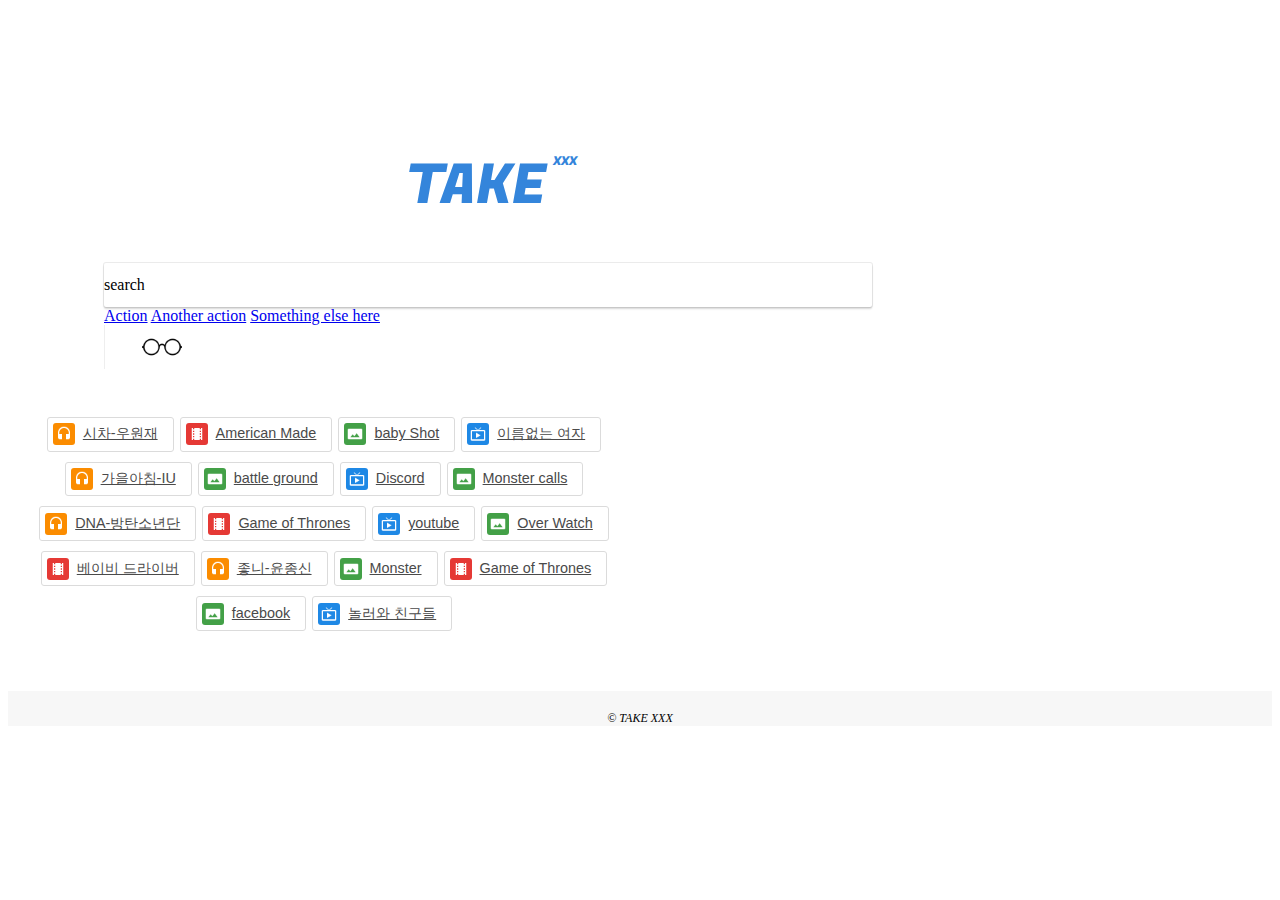
==== commit 92c11f8f: "mobile css add" ====
--- a/index.html
+++ b/index.html
@@ -15,10 +15,6 @@
   <body class="main">
     <header class="container">
       <h1 >TAKE<span>XXX</span></h1>
-      <!-- 로고 -->
-      <!--
-      <h1><span class="one">T</span><span class="two">A</span><span class="three">K</span><span class="four">E</span></h1>
-       -->
     </header>
     <main>
       <!-- 검색영역 -->
@@ -29,7 +25,7 @@
               <label for="search-bar" class="sr-only">search</label>
               <!-- 검색 창 -->
               <input type="text" class="dropdown-toggle" name="search-bar" data-toggle="dropdown" id="search-bar" autocomplete="off">
-              <!-- 검색 추천 -->
+              <!-- 검색 추천 팝업 -->
               <div class="dropdown-menu" aria-labelledby="search-bar">
                 <a class="dropdown-item" href="#">Action</a>
                 <a class="dropdown-item" href="#">Another action</a>
@@ -38,52 +34,32 @@
               <!-- 검색 버튼 -->
               <button type="button" class="search-btn">검색</button>
             </div>
-            
           </form>
         </div>
       </div>
 
       <!-- 추천검색어 -->
       <div class="container list-contain">
+          <!-- 추천검색어 class 네임에 따라 아이콘이 변경됨 movie,music,image,tv --> 
           <a href="sub.html" class="list-btn music">시차-우원재</a>
           <a href="#" class="list-btn movie">American Made</a>
           <a href="#" class="list-btn image">baby Shot</a>
           <a href="#" class="list-btn tv">이름없는 여자</a>
-         
           <a href="#" class="list-btn music">가을아침-IU</a>
-          
-          <a href="#" class="list-btn image">battle ground</a>
-          
+          <a href="#" class="list-btn image">battle ground</a>         
           <a href="#" class="list-btn tv">Discord</a>
           <a href="#" class="list-btn image">Monster calls</a>
           <a href="#" class="list-btn music">DNA-방탄소년단</a>
           <a href="#" class="list-btn movie">Game of Thrones</a>
-          <a href="#" class="list-btn tv">youtube</a>
-
-          
+          <a href="#" class="list-btn tv">youtube</a>       
           <a href="#" class="list-btn image">Over Watch</a>
           <a href="#" class="list-btn movie">베이비 드라이버</a>
           <a href="#" class="list-btn music">좋니-윤종신</a>
           <a href="#" class="list-btn image">Monster</a>
-
           <a href="#" class="list-btn movie">Game of Thrones</a>
           <a href="#" class="list-btn image">facebook</a>
           <a href="#" class="list-btn tv">놀러와 친구들</a>
-          
       </div>
-
-      <!--
-      <div class="container list-contain">
-          <a href="#" class="badge badge-primary">Baby Driver</a>
-          <a href="#" class="badge badge-secondary">American Made</a>
-          <a href="#" class="badge badge-success">Hitmans Bodyguard</a>
-          <a href="#" class="badge badge-danger">Monster calls</a>
-          <a href="#" class="badge badge-warning">Walking Dead</a>
-          <a href="#" class="badge badge-info">Game of Thrones</a>
-          <a href="#" class="badge badge-light">battle ground</a>
-          <a href="#" class="badge badge-dark">Discord</a>
-      </div>
-      -->
     </main>
     <footer class="fixed-bottom">
       <address>© TAKE XXX</address>
@@ -95,11 +71,5 @@
     <!-- jQuery first, then Popper.js, then Bootstrap JS -->
     <script src="https://cdnjs.cloudflare.com/ajax/libs/popper.js/1.11.0/umd/popper.min.js" integrity="sha384-b/U6ypiBEHpOf/4+1nzFpr53nxSS+GLCkfwBdFNTxtclqqenISfwAzpKaMNFNmj4" crossorigin="anonymous"></script>
     <script src="https://maxcdn.bootstrapcdn.com/bootstrap/4.0.0-beta/js/bootstrap.min.js" integrity="sha384-h0AbiXch4ZDo7tp9hKZ4TsHbi047NrKGLO3SEJAg45jXxnGIfYzk4Si90RDIqNm1" crossorigin="anonymous"></script>
-     <script>
-      $(function () {
-        $('.tlt').textillate();
-        //$('.dropdown-toggle').dropdown();
-      })
-    </script>
   </body>
 </html>--- a/css/style.css
+++ b/css/style.css
@@ -1,6 +1,6 @@
 a:hover {text-decoration: none;}
 /* body{border-top: 4px solid #C4663C} */
-.container{width: 960px}
+.container{max-width: 960px}
 /* 로고 */
 .main header{padding : 100px 0 0 0; text-align: center}
 .main span{font-size: 12px; vertical-align: top; position: relative; top:7px; left: 7px;}
@@ -16,12 +16,12 @@
     box-shadow: 0 2px 2px 0 rgba(0,0,0,0.16), 0 0 0 1px rgba(0,0,0,0.08);
     transition: box-shadow 200ms cubic-bezier(0.4, 0.0, 0.2, 1);
     position: relative;
-
 }
 .sub .search {
   margin: 0;
   width: 100%;
 }
+/* */
 #search-bar{
   width: 85%;
   height: 42px;
@@ -153,6 +153,7 @@
 .result-list .url{
   padding: 3px 0 5px 0;
   color: #898989;
+  overflow-x:hidden;
 }
 
 .result-list dt{
@@ -225,7 +226,7 @@
   height: 100%;
 }
 
-.view header{position: absolute; top: 30px; left:30px}
+.view header{position: absolute; top: 25px; left:30px}
 .view h1{font-family: 'Fugaz One'; font-size: 24px}
 .view h1 a{color: #fff; font-weight: 800}
 .view main,.view .container, .carousel, .carousel-inner, .carousel-item{
@@ -237,17 +238,20 @@
 }
 
 .carousel-item img{
-  height: 100%; width: auto;
+  max-height: 100%;
+  width: auto;
+  vertical-align: middle;
 }
 
 .view address{
   font-size: 12px;
   color: #fff;
 }
-.view .content{
+.view .carousel-inner{
   color: #fff;
-  padding:15px;
+  margin:60px 0 15px 0;
   font-size: 14px;
+  height: 100%
 } 
 
 .new{
@@ -271,8 +275,8 @@
 
 .new h1 span{font-size: 12px; vertical-align: top; position: relative; top:4px; left: 4px;}
 
-.text-container{
-  padding: 20px;
+.new .text-container{
+  padding: 80px;
   font-size: 14px;
   color: #333
 }
@@ -328,6 +332,61 @@
 }
 
 
+@media (max-width: 960px) { 
+    .list-contain{width: 80%}
+    .main .search-contain{padding : 0 0 10px 0}
+    .sub h1{
+      padding-bottom: 10px
+    }
+    .new h1{text-align: center}
+    .new .text-container{padding: 30px}
+    .loading-container {margin: 50px  auto 30px auto}
+    .carousel-item img{
+      max-width: 80%;
+    }
+    .view header{top:20px;}
+    .view .container{padding: 0 30px}
+}
+
+@media (max-width: 768px) {
+    .sub .col-2{
+      max-width: 100%;
+      flex: none;
+    }
+    .sub .col-10{
+      max-width: 100%;
+      flex: none;
+    }
+    .sub .row{
+      margin:0;
+    }
+}
+
+
+@media (max-width: 526px){
+    .fixed-bottom{
+      position:relative;
+    }
+    .carousel-item img{
+      max-width: 88%;
+    }
+    .view h1{
+      font-size: 18px
+    }
+    address{
+      margin-bottom: 0;
+    }
+    footer{
+      padding: 20px 0;
+    }
+}
+
+@media (max-width: 500px){
+    .carousel-item img{
+      max-width: 100%;
+    }
+}
+
 /** BEGIN CSS **/
 @keyframes rotate-loading {
     0%  {transform: rotate(0deg);-ms-transform: rotate(0deg); -webkit-transform: rotate(0deg); -o-transform: rotate(0deg); -moz-transform: rotate(0deg);}
